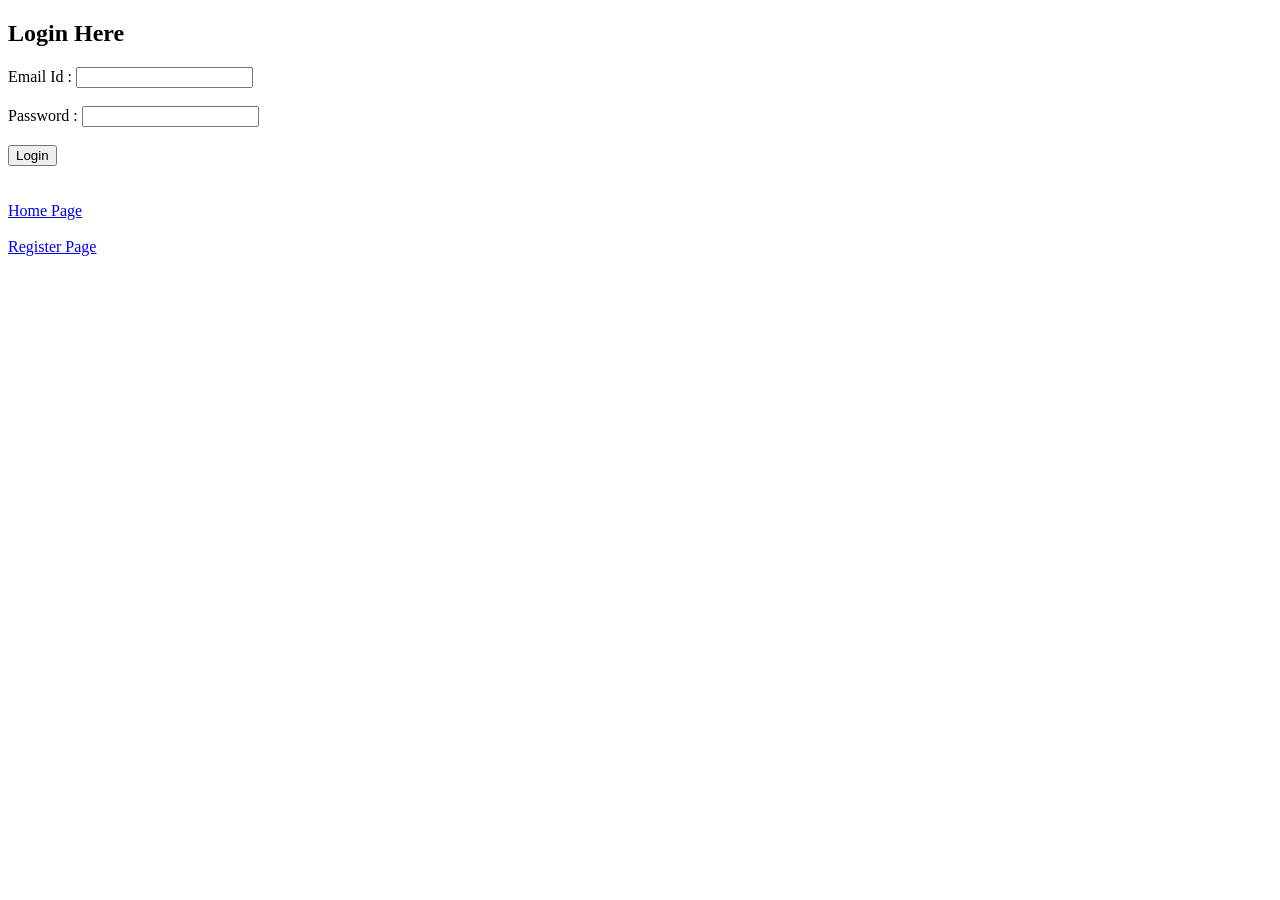
==== src/main/resources/templates/login.html @ f89c817c "Profile page and controller added" ====
<!DOCTYPE html>
<html xmlns:th="http://www.thymeleaf.org">
<head>
<meta charset="UTF-8">
<title>Insert title here</title>
</head>
<body>
<h2>Login Here</h2>



<div th:if="${errMsg}">
    <h3 style="color: red;" th:text="${errMsg}"></h3>
</div>

<form th:object="${user}" th:action="@{/loginForm}" method="post">
    
    Email Id : <input type="text" th:field="*{email}" /> <br/><br/>
    Password : <input type="text" th:field="*{password}" /> <br/><br/>
   
    
    <input type="submit" value="Login">
</form>

<br><br>
<a href="index.html">Home Page</a> 
<br><br>
<a href="regPage">Register Page</a> 

</body>
</html>
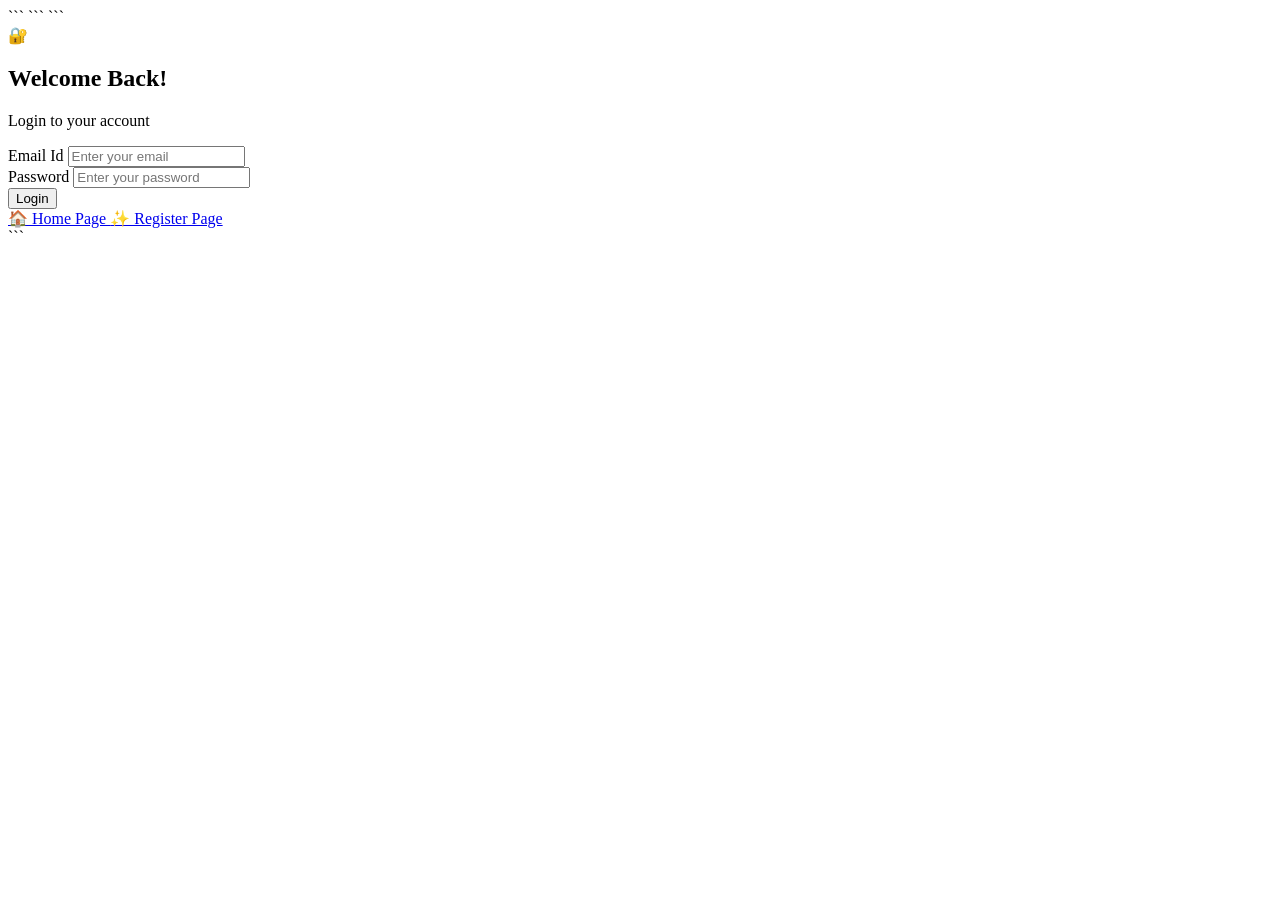
==== commit 92bba589: "Register Login And Profile Page css Added" ====
--- a/src/main/resources/templates/login.html
+++ b/src/main/resources/templates/login.html
@@ -1,31 +1,114 @@
 <!DOCTYPE html>
+
 <html xmlns:th="http://www.thymeleaf.org">
+
 <head>
+
+```
 <meta charset="UTF-8">
-<title>Insert title here</title>
+
+<meta name="viewport" content="width=device-width, initial-scale=1.0">
+
+<title>Login Page</title>
+
+<!-- External CSS -->
+<link rel="stylesheet" th:href="@{/css/login.css}">
+```
+
 </head>
+
 <body>
-<h2>Login Here</h2>
+
+```
+<div class="login-container">
+
+    <div class="login-card">
+
+        <!-- Login Icon -->
+        <div class="login-icon">
+            🔐
+        </div>
+
+        <!-- Heading -->
+        <h2>Welcome Back!</h2>
+
+        <p class="subtitle">
+            Login to your account
+        </p>
 
 
+        <!-- Error Message -->
+        <div class="error-message" th:if="${errMsg}">
+            <span th:text="${errMsg}"></span>
+        </div>
 
-<div th:if="${errMsg}">
-    <h3 style="color: red;" th:text="${errMsg}"></h3>
+
+        <!-- Login Form -->
+        <form th:object="${user}"
+              th:action="@{/loginForm}"
+              method="post">
+
+
+            <!-- Email -->
+            <div class="input-group">
+
+                <label for="email">
+                    Email Id
+                </label>
+
+                <input
+                    type="email"
+                    id="email"
+                    th:field="*{email}"
+                    placeholder="Enter your email"
+                    required>
+
+            </div>
+
+
+            <!-- Password -->
+            <div class="input-group">
+
+                <label for="password">
+                    Password
+                </label>
+
+                <input
+                    type="password"
+                    id="password"
+                    th:field="*{password}"
+                    placeholder="Enter your password"
+                    required>
+
+            </div>
+
+
+            <!-- Login Button -->
+            <button type="submit" class="login-btn">
+                Login
+            </button>
+
+        </form>
+
+
+        <!-- Navigation Links -->
+        <div class="links">
+
+            <a href="index.html">
+                🏠 Home Page
+            </a>
+
+            <a href="regPage">
+                ✨ Register Page
+            </a>
+
+        </div>
+
+    </div>
+
 </div>
-
-<form th:object="${user}" th:action="@{/loginForm}" method="post">
-    
-    Email Id : <input type="text" th:field="*{email}" /> <br/><br/>
-    Password : <input type="text" th:field="*{password}" /> <br/><br/>
-   
-    
-    <input type="submit" value="Login">
-</form>
-
-<br><br>
-<a href="index.html">Home Page</a> 
-<br><br>
-<a href="regPage">Register Page</a> 
+```
 
 </body>
-</html>+
+</html>
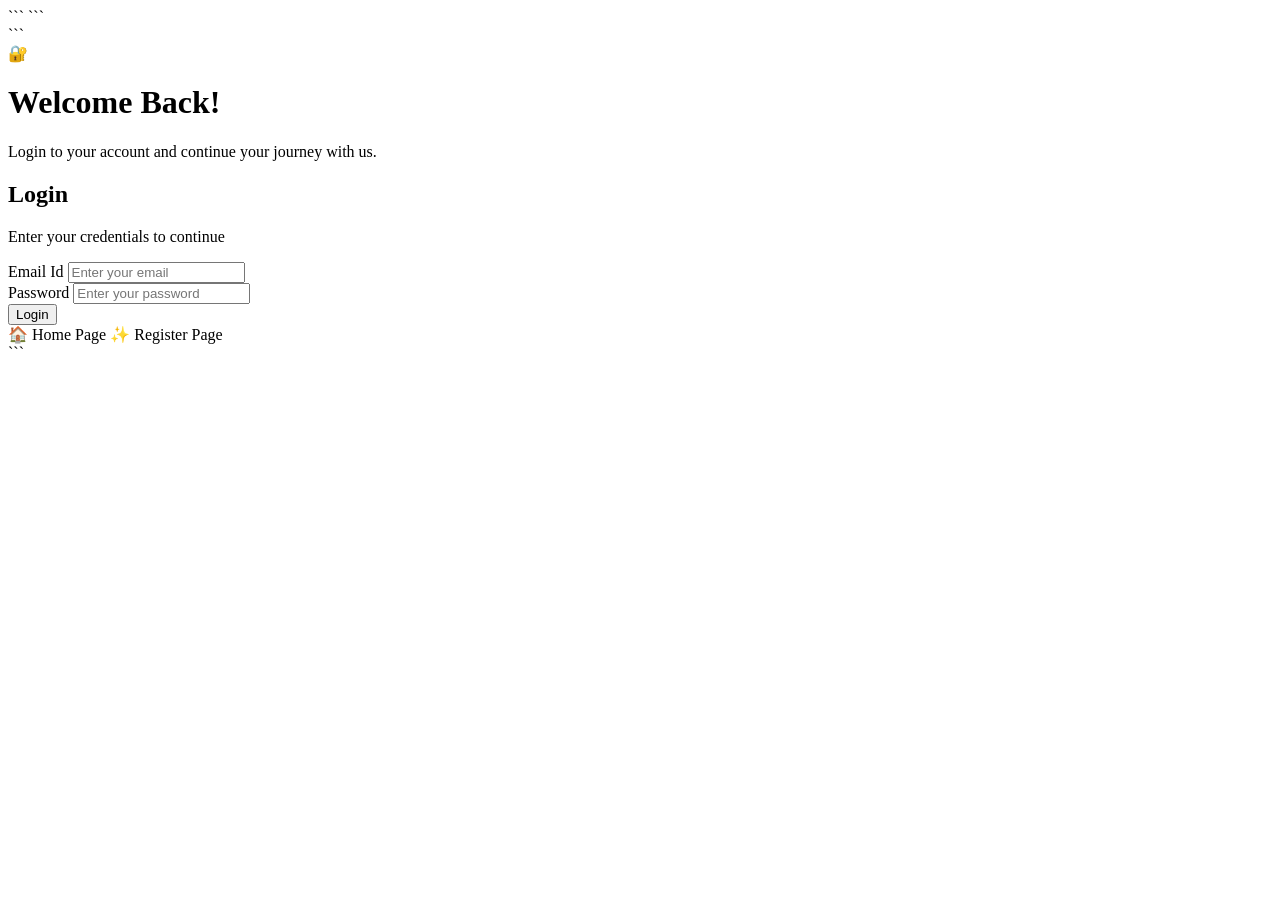
==== commit 17d20a8e: "with login register and profile pages css added in well decorated manner" ====
--- a/src/main/resources/templates/login.html
+++ b/src/main/resources/templates/login.html
@@ -3,43 +3,61 @@
 <html xmlns:th="http://www.thymeleaf.org">
 
 <head>
+    <meta charset="UTF-8">
 
 ```
-<meta charset="UTF-8">
-
-<meta name="viewport" content="width=device-width, initial-scale=1.0">
+<meta name="viewport"
+      content="width=device-width, initial-scale=1.0">
 
 <title>Login Page</title>
 
 <!-- External CSS -->
-<link rel="stylesheet" th:href="@{/css/login.css}">
+<link rel="stylesheet"
+      th:href="@{/css/login.css}">
 ```
 
 </head>
 
 <body>
 
-```
 <div class="login-container">
 
-    <div class="login-card">
+```
+<div class="login-card">
 
-        <!-- Login Icon -->
-        <div class="login-icon">
+    <!-- Left Side -->
+    <div class="welcome-section">
+
+        <div class="welcome-icon">
             🔐
         </div>
 
-        <!-- Heading -->
-        <h2>Welcome Back!</h2>
+        <h1>Welcome Back!</h1>
+
+        <p>
+            Login to your account and continue
+            your journey with us.
+        </p>
+
+    </div>
+
+
+    <!-- Right Side -->
+    <div class="login-section">
+
+        <h2>Login</h2>
 
         <p class="subtitle">
-            Login to your account
+            Enter your credentials to continue
         </p>
 
 
         <!-- Error Message -->
-        <div class="error-message" th:if="${errMsg}">
+        <div class="error-message"
+             th:if="${errMsg}">
+
             <span th:text="${errMsg}"></span>
+
         </div>
 
 
@@ -56,12 +74,11 @@
                     Email Id
                 </label>
 
-                <input
-                    type="email"
-                    id="email"
-                    th:field="*{email}"
-                    placeholder="Enter your email"
-                    required>
+                <input type="email"
+                       id="email"
+                       th:field="*{email}"
+                       placeholder="Enter your email"
+                       required>
 
             </div>
 
@@ -73,19 +90,21 @@
                     Password
                 </label>
 
-                <input
-                    type="password"
-                    id="password"
-                    th:field="*{password}"
-                    placeholder="Enter your password"
-                    required>
+                <input type="password"
+                       id="password"
+                       th:field="*{password}"
+                       placeholder="Enter your password"
+                       required>
 
             </div>
 
 
             <!-- Login Button -->
-            <button type="submit" class="login-btn">
+            <button type="submit"
+                    class="login-btn">
+
                 Login
+
             </button>
 
         </form>
@@ -94,11 +113,11 @@
         <!-- Navigation Links -->
         <div class="links">
 
-            <a href="index.html">
+            <a th:href="@{/}">
                 🏠 Home Page
             </a>
 
-            <a href="regPage">
+            <a th:href="@{/regPage}">
                 ✨ Register Page
             </a>
 
@@ -109,6 +128,7 @@
 </div>
 ```
 
+</div>
+
 </body>
-
 </html>
